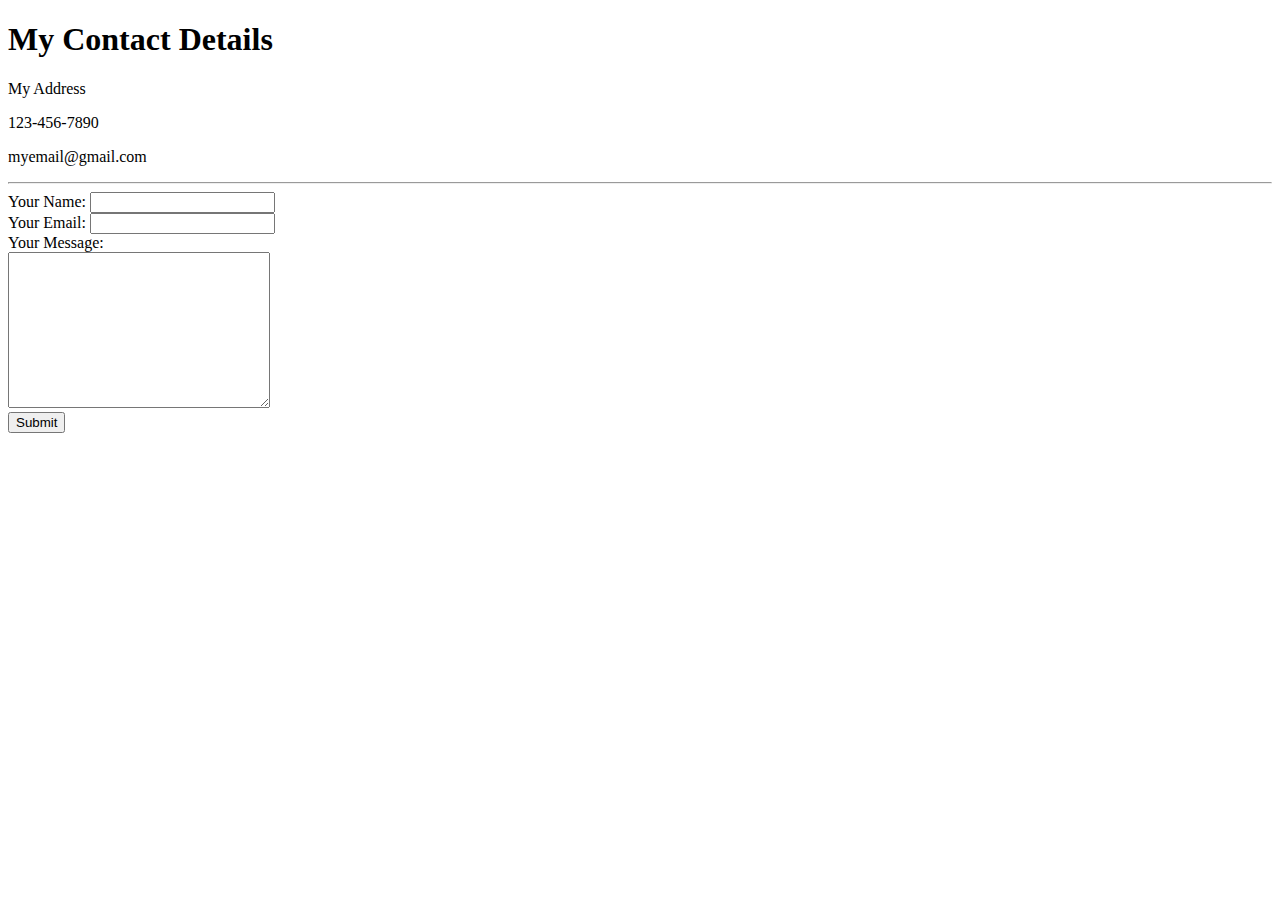
==== contact.html @ b5f78fe2 "Add initial CV website files" ====
<!DOCTYPE html>
<html>

<head>
    <meta charset="utf-8">
    <title>Contact Info</title>
</head>

<body>
    <h1>My Contact Details</h1>
    <p>My Address</p>
    <p>123-456-7890</p>
    <p>myemail@gmail.com</p>
    <hr>
    <form action="mailto:afspecht02@gmail.com" method="post" enctype="text/plain">
        <label>Your Name:</label>
        <input type="text" name="yourName" value=""><br>
        <label>Your Email:</label>
        <input type="email" name="yourEmail" value=""><br>
        <label>Your Message:</label><br>
        <textarea name="yourMessage" rows="10" cols="30"></textarea><br>
        <input type="submit" name="">
    </form>

</body>

</html>
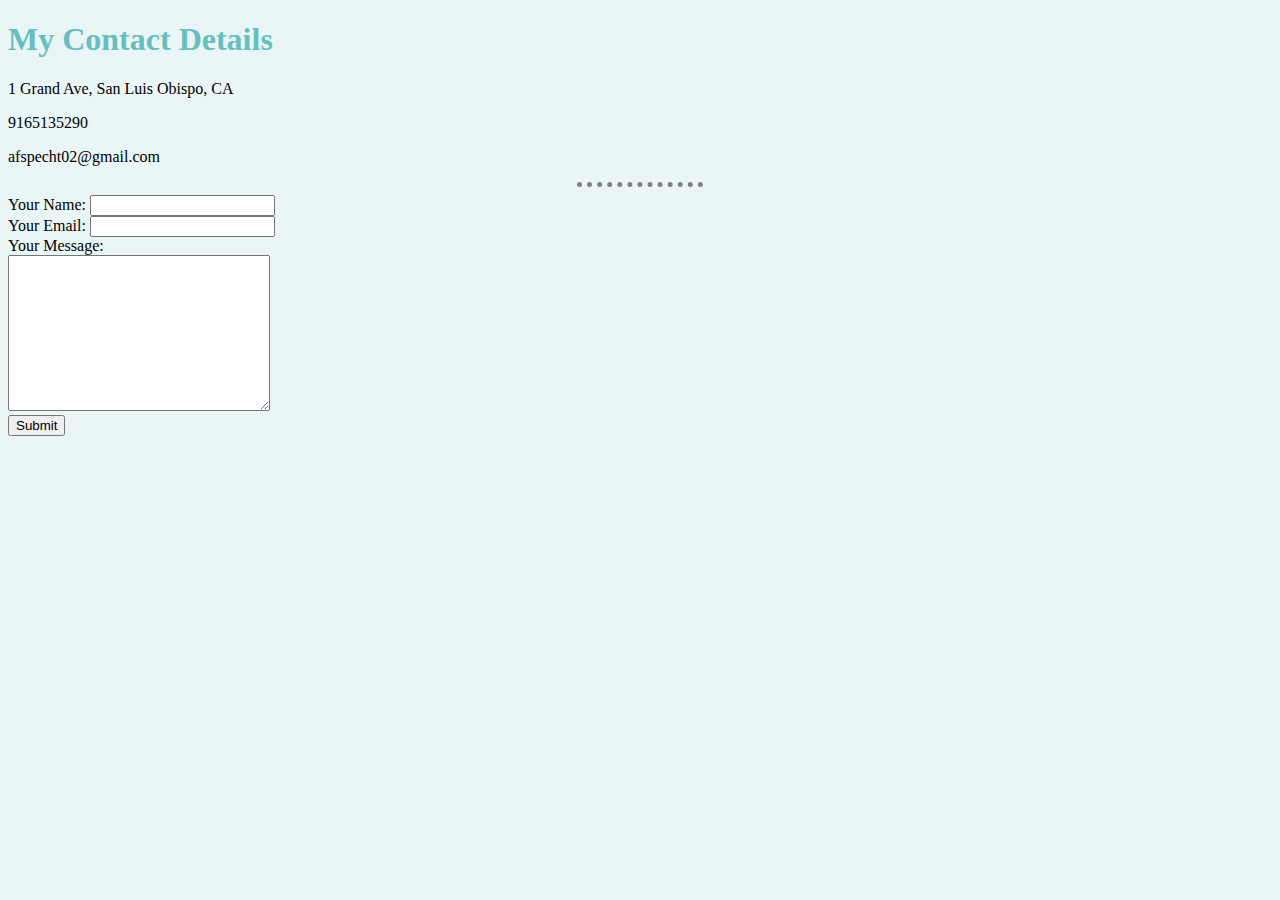
==== commit 939c4f2b: "Add files via upload" ====
--- a/contact.html
+++ b/contact.html
@@ -4,13 +4,14 @@
 <head>
     <meta charset="utf-8">
     <title>Contact Info</title>
+    <link rel="stylesheet" href="css/styles.css">
 </head>
 
 <body>
     <h1>My Contact Details</h1>
-    <p>My Address</p>
-    <p>123-456-7890</p>
-    <p>myemail@gmail.com</p>
+    <p>1 Grand Ave, San Luis Obispo, CA</p>
+    <p>9165135290</p>
+    <p>afspecht02@gmail.com</p>
     <hr>
     <form action="mailto:afspecht02@gmail.com" method="post" enctype="text/plain">
         <label>Your Name:</label>
--- a/css/styles.css
+++ b/css/styles.css
@@ -0,0 +1,25 @@
+  body {
+      background-color: #EAF6F6;
+  }
+
+  hr {
+      border-style: dotted none none;
+      border-color: grey;
+      border-width: 5px;
+      height: 0px;
+      width: 10%;
+  }
+
+  h1 {
+      color: #66BFBF;
+  }
+
+  h3 {
+      color:#66BFBF;
+  }
+
+  #profile {
+      max-width: 200px;
+      max-height: 200px;
+      border-radius: 50%;
+  }